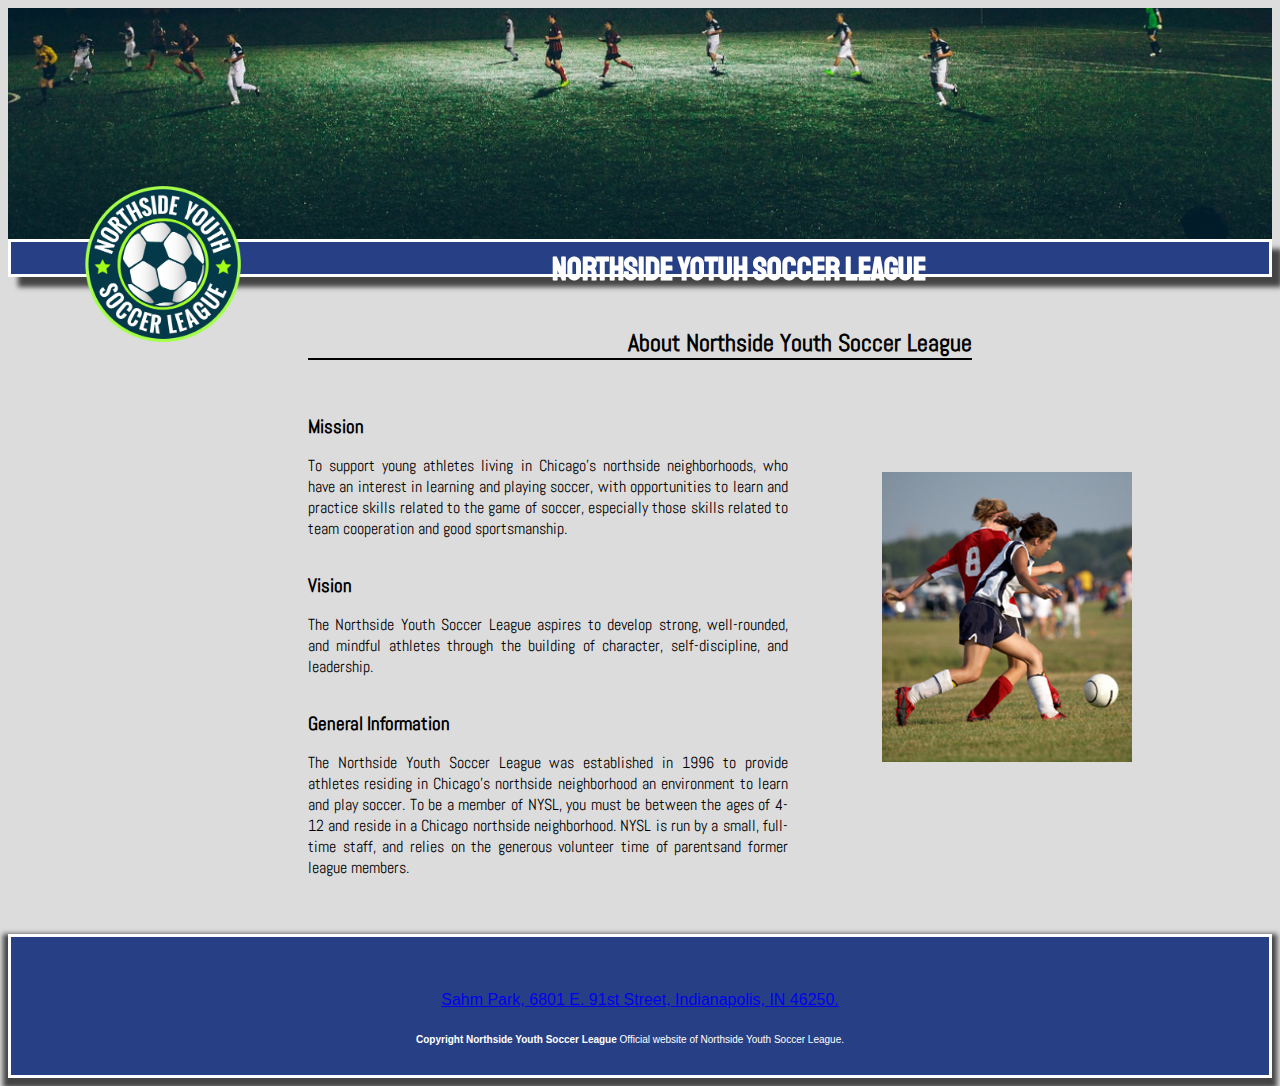
==== about.html @ 049a6153 "my first commit" ====
<!DOCTYPE html>
<html lang="en">

<head>
    <meta charset="utf-8">
    <title class="title">About NYSL</title>
    <link rel="stylesheet" href="/css/nysl_3.css">
    <link href="https://fonts.googleapis.com/css?family=Abel|Staatliches" rel="stylesheet">
    <link href="https://fonts.googleapis.com/css?family=Abel" rel="stylesheet">
    <link rel="stylesheet" href="https://use.fontawesome.com/releases/v5.8.2/css/all.css" integrity="sha384-oS3vJWv+0UjzBfQzYUhtDYW+Pj2yciDJxpsK1OYPAYjqT085Qq/1cq5FLXAZQ7Ay" crossorigin="anonymous">
</head>

<body>

    <div>
        <div>      
            <div class="header">
                <a href="home.html"><img class="flag" src="/images/united-kingdom.png" alt="flag">
                <a href="home_spanish.html"><img class="flag" src="/images/spain.png" atl="flag">
            </div>
        </div>
    </div>

    <div class="sticky links">
        <h1 class="titleone">NORTHSIDE YOTUH SOCCER LEAGUE</h1>
        <img class="logo" src="/images/nysl_logo.png" alt="logo">
        <div class="dropdown">
            <button class="dropbtn"><i class="fas fa-bars"></i></button>
            <div class="dropdown-content">
                <a class="link" href="home.html"><i class="fas fa-home"> </i> Home</a>
                <a class="link active" href="about.html"><i class="fas fa-users"></i> About</a>
                <a class="link" href="contact.html"><i class="fas fa-envelope"></i> Contact</a>
                <a class="link" href="rules.html"><i class="fas fa-glasses"></i> Rules and policies</a>
                <a class="link" href="game_info.html"><i class="fas fa-futbol"></i> Game information</a>
                <a class="link" href="registration.html"><i class="fas fa-file-signature"></i> Join us</a>
            </div>
        </div>
    </div>

    <div >
      
        <div>
            <h2 class="titlepage">About Northside Youth Soccer League</h2>
        </div>
       
        <div class="info">
            <h3>Mission</h3>
            <p>To support young athletes living in Chicago's northside neighborhoods, who have an interest in learning and playing soccer, with opportunities to learn and practice skills related to the game of soccer, especially those skills related to team cooperation and good sportsmanship.</p> 
        
            <h3>Vision</h3>
            <p>The Northside Youth Soccer League aspires to develop strong, well-rounded, and mindful athletes through the building of character, self-discipline, and leadership.</p>
            
            <h3>General Information</h3>
            <p>The Northside Youth Soccer League was established in 1996 to provide athletes residing in Chicago's northside neighborhood an environment to learn and play soccer. To be a member of NYSL, you must be between the ages of 4-12 and reside in a Chicago northside neighborhood. NYSL is run by a small, full-time staff, and relies on the generous volunteer time of parentsand former league members.</p> 
        </div>
        
        <div class="imagendos">
            <img src="/images/soccer_image2.jpeg" alt="imagen2">    
        </div>

    </div>

    <footer>
        <div class="footbox">
            <div class="social">
                <a href="https://es-es.facebook.com/" target="_blank"> <i class="fab fa-facebook-square"></i> </a>
                <a href="https://twitter.com/?lang=es" target="_blank"> <i class="fab fa-twitter-square"></i> </a>
                <a href="https://accounts.google.com/signin/v2/identifier?hl=es&flowName=GlifWebSignIn&flowEntry=ServiceLogin" target="_blank"> <i class="fab fa-google-plus-square"></i> </a>
            </div>
            <div class="ubi">
                <a href="https://www.google.com/maps/place/Sahm+Park/@39.9159341,-86.0593871,17.04z/data=!4m5!3m4!1s0x8814b3297a345bcd:0xfdce35241f97e538!8m2!3d39.915862!4d-86.0570326" target="_blank" > <i class="fas fa-map-marker-alt"></i>  Sahm Park, 6801 E. 91st Street, Indianapolis, IN 46250. </a>     
            </div>       
            <div class="copy">
                <b><i class="far fa-copyright"></i> Copyright Northside Youth Soccer League</b> Official website of Northside Youth Soccer League.
            </div>
        </div>   
    </footer>

</body>
</html>
---- css/nysl_3.css ----
/* HEADER */

.header{  
    background-image: url(/images/soccer-768482_1280.jpg);
    background-repeat: no-repeat;
    background-size: cover;
    height: 231px;
    background-position-y: -597px;
}

body{
    font-family: 'Abel', sans-serif;
    background-color: gainsboro;
}

.titleone{
    text-align: center;
    margin-top: 10px;
    font-family: 'Staatliches', cursive;
    color: white;
    position: absolute;
    left: 541px;
    top: -2px;
}
.flag{
    width: 30px;
    padding-left: 1375px;
    padding-right: 10px;
    padding-top: 15px;
}

.logo{
    height: 156px;
    position: absolute;
    left: 74px;
    top: -56px;
}

.links{
    left: 50px;
    display: block;
    border: 3px solid;
    background-color:rgb(39, 64, 133);
    color:white;
    -webkit-box-shadow: 10px 10px 5px 0px rgba(0,0,0,0.69);
    text-align: right;

    position: sticky;
    top: 53px;
}

.link{
    display: inline-block;
    padding: 10px;
    text-align: center;
    width: 200px;
    color: white;
    font-weight: bold; 
}


/* Dropdown Button */
.dropbtn {
    background-color: rgb(39, 64, 133);
    color: white;
    padding: 16px;
    font-size: 16px;
    border: none;
}
  
  /* The container <div> - needed to position the dropdown content */
.dropdown {
    position: relative;
    display: inline-block;
    padding-top: 0px;
}
  
  /* Dropdown Content */
.dropdown-content {
    display: none;
    position: absolute;
    background-color:rgb(39, 64, 133);
    box-shadow: 0px 8px 16px 0px rgb(39, 64, 133);
    z-index: 1;
    border: 3px solid;
    margin: 0px;
    padding-top: 0px;
}
  
  /* Links inside the dropdown */
.dropdown-content a {
    color: white; 
    text-decoration: none;
    display: block;
}

  /* Change color of dropdown links on hover */
.dropdown-content a:hover {background-color: rgb(31, 51, 105);}
  
  /* Show the dropdown menu on hover */
.dropdown:hover .dropdown-content {display: block; right: 0px;}

  
  /* Change the background color of the dropdown button when the dropdown content is shown */
.dropdown:hover .dropbtn {background-color: rgb(22, 37, 78);}


.active{
    display: inline-block;
    padding: 10px;
    text-align: center;
    width: 200px;
    color: white;
    font-weight: bold; 
    background-color: rgb(22, 37, 78);
    
}

.dropdown-content a:hover { 
    background-color: rgb(31, 51, 105);
}

/* MAIN */

.titlepage{
    border-bottom: 2px solid black;
    margin-left: 300px;
    margin-top: 50px;
    text-align: right;
    margin-left: 300px;
    margin-right: 300px;
}
.fas fa-home{
    margin-top: 0px;
}
.fas fa-users{
    border-bottom: 2px solid black;
    margin-left: 300px;
    margin-top: 50px;
    text-align: right;
    margin-left: 300px;
    margin-right: 300px;
}

.info{
    display: inline-block;
    text-align: justify;
    width: 480px;
    margin-left: 300px;
    vertical-align: top;
}


.inforules{
    display: inline-block;
    text-align: justify;
    width: 825px;
    margin-left: 300px;
    vertical-align: top;
    padding:0px;

}

.oct{
    display: inline-block;
    padding-left: 60px;
    padding-right: 60px;
    vertical-align: top;
}

td{
    vertical-align: top;
}

div ol li{
    margin-top:5px;
    margin-bottom:5px;
}
.phone{
    display: inline-block;
    padding-right: 100px;
    padding-left: 100px;
}

.imagen{
    margin-left: 90px;
    display: inline-block;
    vertical-align: top;
   

}
.imagendos{
    margin-top: 92px;
    margin-left: 90px;
    display: inline-block;
    vertical-align: top;
}
/* FOOTER */



.footbox{
    left: 50px;
    top: 25px;
    display: block;
    border: 3px solid;
    background-color:rgb(39, 64, 133);
    color:white;
    text-align: center;
    margin-top: 40px;
    font-family: Verdana, Geneva, Tahoma, sans-serif;
    -webkit-box-shadow: 0px 5px 5px 5px rgba(0,0,0,0.69);
    text-decoration: none;
}


.social{
    font-size: 25px;
    text-align: center;
    margin-top: 25px;
}

.social a{
    text-decoration: none;
    color: white;
}
.fa-facebook-square{
    margin: 5px;

}
.fa-twitter-square{
    margin: 5px;
}
.fa-google-plus-square{
    margin: 5px;
}
.fa-map-marker-alt{
    font-size: 15px;
    text-align: center;
    margin-top: 20px;
    margin-bottom: 0px;
    color: white;
}
.ubi{
    text-decoration-color:white;
    text-decoration: none;

}

.copy{
    font-size: 10px;
    text-align: center;
    margin-top: 25px;
    margin-bottom: 30px;
    margin-right:20px;}
}

ol > li > ol > li{
    list-style: lower-alpha
}

ul{
    list-style: square;
}

.bolditems > li {
    font-weight: bold
}
.normal-text{
    font-weight: normal
}
.sitio{
    display: inline-block;
    margin-right: 80px;
    margin-left: 80px;
}



thead{
    font-weight: bold;
}

h4{
    margin-top: 10px;
    margin-bottom: 10px;
}

h3{
    margin-top:35px;
    margin-bottom:10px;
}

.input-name{
    margin-right: 8px;
    margin-left: 8px;
    margin-top: 4px;
    margin-bottom: 4px;
  
}
.gender{
    display: flex;
    flex-direction: row;
}

.gender:nth-child(2) div {
    display: flex;
    flex-direction: column;
}



.name{
    display: flex;
    flex-direction: row;
    width: 100%;

}
.name div{
    display: flex;
    flex-direction: row;
    width: 50%;


}
.name input{
    flex-grow: 1;

}

.schools-content {
    display: flex;
    flex-direction: column;
}

.schools{
    display: flex;
    justify-content: space-between;
}
.school{
    display: flex;
    flex-direction: column;
    width: 350px;
}
.school > div{
    display: flex;
    width: 350px;
    justify-content: space-between;

}
.submit{
    display:flex;
    justify-content: center;
}
.submit input{
    display:flex;
    justify-content: center;
    margin-top: 40px;
    width: 250px; 
    height: 60px;
    background-color:rgb(39, 64, 133);
    color:white;
    font-family: 'Abel', sans-serif;
    border: 3px solid;
    font-size: 20px;
    
}

.submit input:hover{background-color: rgb(31, 51, 105);}

.column{
    display: flex;
    flex-direction: column;
}

.position{
    display: flex;
    flex-direction: column;
    
}

.positions{
    display: flex;
    flex-direction: row;
    justify-content: space-between;
    width: 40%;
}

iframe{
    height: 150px;
    width: 300px;

}

.mapa-link{
    display:flex;
    flex-direction: row;
}

.mapa-link > div{
    display:flex;
    justify-content: space-around;
    flex-direction: row;
}

.permission{
    margin-top:35px;
}

.permission > div > div > input{
    border-bottom: 2px solid black;
    outline: none;
    background: none;
    border-top: none;
    border-left: none;
    border-right: none;
    
}

.mapa-link{
    display: flex;
    justify-content: space-around;
    flex-direction: column;
}

input:focus,
select:focus,
textarea:focus,
button:focus {
   outline: none;
}
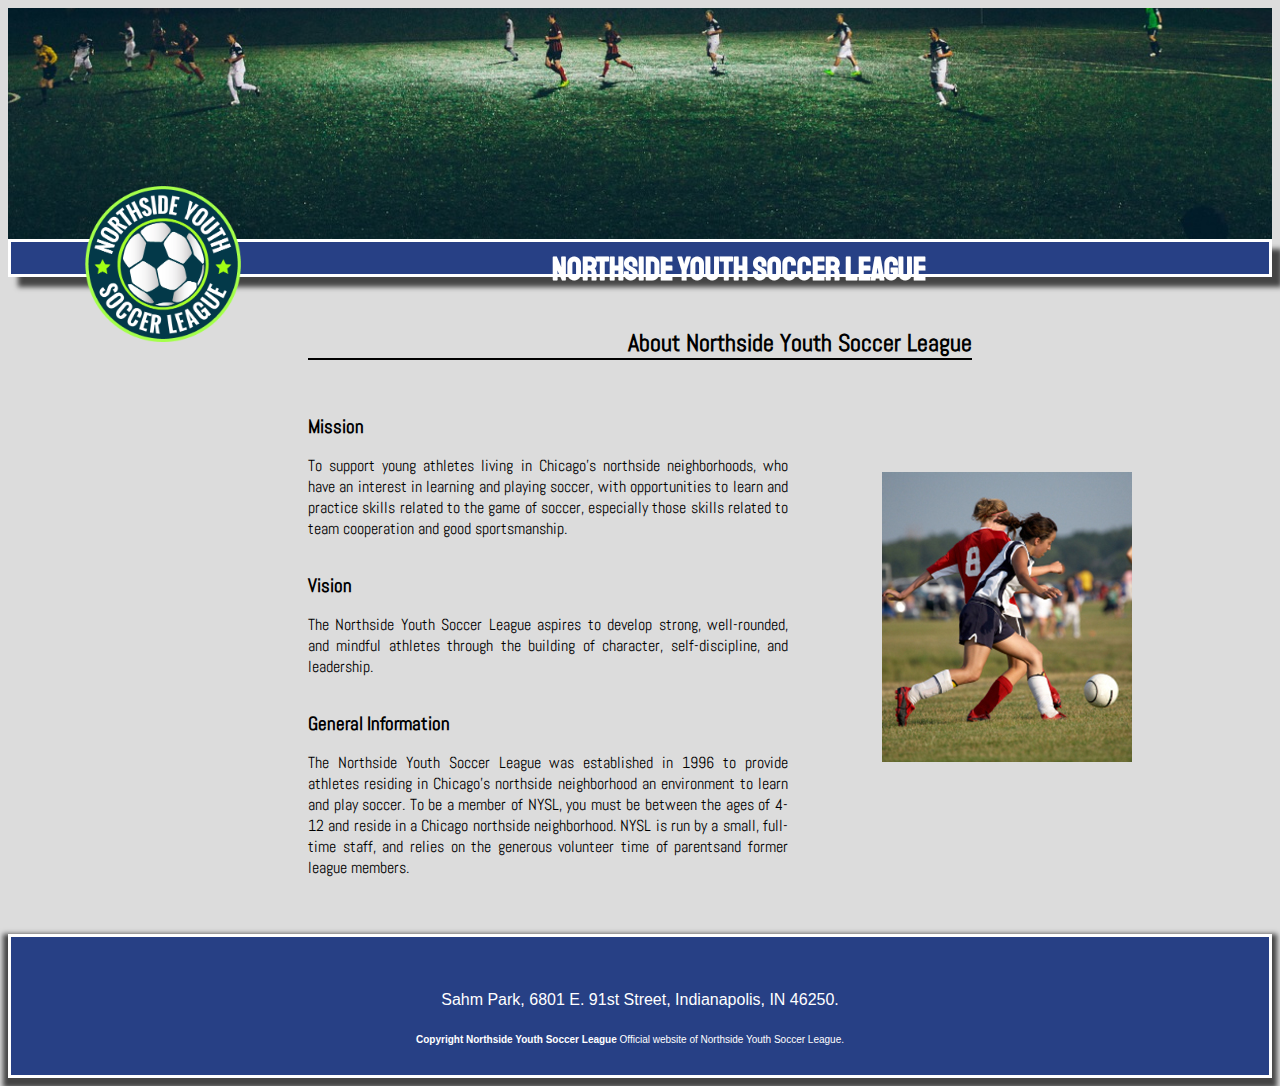
==== commit b3050112: "new files" ====
--- a/about.html
+++ b/about.html
@@ -7,74 +7,88 @@
     <link rel="stylesheet" href="/css/nysl_3.css">
     <link href="https://fonts.googleapis.com/css?family=Abel|Staatliches" rel="stylesheet">
     <link href="https://fonts.googleapis.com/css?family=Abel" rel="stylesheet">
-    <link rel="stylesheet" href="https://use.fontawesome.com/releases/v5.8.2/css/all.css" integrity="sha384-oS3vJWv+0UjzBfQzYUhtDYW+Pj2yciDJxpsK1OYPAYjqT085Qq/1cq5FLXAZQ7Ay" crossorigin="anonymous">
+    <link rel="stylesheet" href="https://use.fontawesome.com/releases/v5.8.2/css/all.css"
+        integrity="sha384-oS3vJWv+0UjzBfQzYUhtDYW+Pj2yciDJxpsK1OYPAYjqT085Qq/1cq5FLXAZQ7Ay" crossorigin="anonymous">
 </head>
 
 <body>
+    <div class="sticky">
+        <div>
+            <div>
+                <div class="header">
+                    <a href="index.html"><img class="flag" src="/images/united-kingdom.png" alt="flag"></a>
+                    <a href="home_spanish.html"><img class="flag" src="/images/spain.png" atl="flag"></a>
+                </div>
+            </div>
+        </div>
 
-    <div>
-        <div>      
-            <div class="header">
-                <a href="home.html"><img class="flag" src="/images/united-kingdom.png" alt="flag">
-                <a href="home_spanish.html"><img class="flag" src="/images/spain.png" atl="flag">
+        <div class="links">
+            <h1 class="titleone">NORTHSIDE YOUTH SOCCER LEAGUE</h1>
+            <img class="logo" src="/images/nysl_logo.png" alt="logo">
+            <div class="dropdown">
+                <button class="dropbtn"><i class="fas fa-bars"></i></button>
+                <div class="dropdown-content">
+                    <a class="link" href="index.html"><i class="fas fa-home"> </i> Home</a>
+                    <a class="link active" href="about.html"><i class="fas fa-users"></i> About</a>
+                    <a class="link" href="contact.html"><i class="fas fa-envelope"></i> Contact</a>
+                    <a class="link" href="rules.html"><i class="fas fa-glasses"></i> Rules and policies</a>
+                    <a class="link" href="game_info.html"><i class="fas fa-futbol"></i> Game information</a>
+                    <a class="link" href="registration.html"><i class="fas fa-file-signature"></i> Join us</a>
+                </div>
             </div>
         </div>
     </div>
+    <div>
 
-    <div class="sticky links">
-        <h1 class="titleone">NORTHSIDE YOTUH SOCCER LEAGUE</h1>
-        <img class="logo" src="/images/nysl_logo.png" alt="logo">
-        <div class="dropdown">
-            <button class="dropbtn"><i class="fas fa-bars"></i></button>
-            <div class="dropdown-content">
-                <a class="link" href="home.html"><i class="fas fa-home"> </i> Home</a>
-                <a class="link active" href="about.html"><i class="fas fa-users"></i> About</a>
-                <a class="link" href="contact.html"><i class="fas fa-envelope"></i> Contact</a>
-                <a class="link" href="rules.html"><i class="fas fa-glasses"></i> Rules and policies</a>
-                <a class="link" href="game_info.html"><i class="fas fa-futbol"></i> Game information</a>
-                <a class="link" href="registration.html"><i class="fas fa-file-signature"></i> Join us</a>
+        <div>
+
+            <div>
+                <h2 class="titlepage">About Northside Youth Soccer League</h2>
             </div>
-        </div>
-    </div>
 
-    <div >
-      
-        <div>
-            <h2 class="titlepage">About Northside Youth Soccer League</h2>
-        </div>
-       
-        <div class="info">
-            <h3>Mission</h3>
-            <p>To support young athletes living in Chicago's northside neighborhoods, who have an interest in learning and playing soccer, with opportunities to learn and practice skills related to the game of soccer, especially those skills related to team cooperation and good sportsmanship.</p> 
-        
-            <h3>Vision</h3>
-            <p>The Northside Youth Soccer League aspires to develop strong, well-rounded, and mindful athletes through the building of character, self-discipline, and leadership.</p>
-            
-            <h3>General Information</h3>
-            <p>The Northside Youth Soccer League was established in 1996 to provide athletes residing in Chicago's northside neighborhood an environment to learn and play soccer. To be a member of NYSL, you must be between the ages of 4-12 and reside in a Chicago northside neighborhood. NYSL is run by a small, full-time staff, and relies on the generous volunteer time of parentsand former league members.</p> 
-        </div>
-        
-        <div class="imagendos">
-            <img src="/images/soccer_image2.jpeg" alt="imagen2">    
+            <div class="info">
+                <h3>Mission</h3>
+                <p>To support young athletes living in Chicago's northside neighborhoods, who have an interest in
+                    learning and playing soccer, with opportunities to learn and practice skills related to the game of
+                    soccer, especially those skills related to team cooperation and good sportsmanship.</p>
+
+                <h3>Vision</h3>
+                <p>The Northside Youth Soccer League aspires to develop strong, well-rounded, and mindful athletes
+                    through the building of character, self-discipline, and leadership.</p>
+
+                <h3>General Information</h3>
+                <p>The Northside Youth Soccer League was established in 1996 to provide athletes residing in Chicago's
+                    northside neighborhood an environment to learn and play soccer. To be a member of NYSL, you must be
+                    between the ages of 4-12 and reside in a Chicago northside neighborhood. NYSL is run by a small,
+                    full-time staff, and relies on the generous volunteer time of parentsand former league members.</p>
+            </div>
+
+            <div class="imagendos">
+                <img src="/images/soccer_image2.jpeg" alt="imagen2">
+            </div>
+
         </div>
 
-    </div>
-
-    <footer>
-        <div class="footbox">
-            <div class="social">
-                <a href="https://es-es.facebook.com/" target="_blank"> <i class="fab fa-facebook-square"></i> </a>
-                <a href="https://twitter.com/?lang=es" target="_blank"> <i class="fab fa-twitter-square"></i> </a>
-                <a href="https://accounts.google.com/signin/v2/identifier?hl=es&flowName=GlifWebSignIn&flowEntry=ServiceLogin" target="_blank"> <i class="fab fa-google-plus-square"></i> </a>
+        <footer>
+            <div class="footbox">
+                <div class="social">
+                    <a href="https://es-es.facebook.com/" target="_blank"> <i class="fab fa-facebook-square"></i> </a>
+                    <a href="https://twitter.com/?lang=es" target="_blank"> <i class="fab fa-twitter-square"></i> </a>
+                    <a href="https://accounts.google.com/signin/v2/identifier?hl=es&flowName=GlifWebSignIn&flowEntry=ServiceLogin"
+                        target="_blank"> <i class="fab fa-google-plus-square"></i> </a>
+                </div>
+                <div class="ubi">
+                    <a href="https://www.google.com/maps/place/Sahm+Park/@39.9159341,-86.0593871,17.04z/data=!4m5!3m4!1s0x8814b3297a345bcd:0xfdce35241f97e538!8m2!3d39.915862!4d-86.0570326"
+                        target="_blank"> <i class="fas fa-map-marker-alt"></i> Sahm Park, 6801 E. 91st Street,
+                        Indianapolis, IN 46250. </a>
+                </div>
+                <div class="copy">
+                    <b><i class="far fa-copyright"></i> Copyright Northside Youth Soccer League</b> Official website of
+                    Northside Youth Soccer League.
+                </div>
             </div>
-            <div class="ubi">
-                <a href="https://www.google.com/maps/place/Sahm+Park/@39.9159341,-86.0593871,17.04z/data=!4m5!3m4!1s0x8814b3297a345bcd:0xfdce35241f97e538!8m2!3d39.915862!4d-86.0570326" target="_blank" > <i class="fas fa-map-marker-alt"></i>  Sahm Park, 6801 E. 91st Street, Indianapolis, IN 46250. </a>     
-            </div>       
-            <div class="copy">
-                <b><i class="far fa-copyright"></i> Copyright Northside Youth Soccer League</b> Official website of Northside Youth Soccer League.
-            </div>
-        </div>   
-    </footer>
+        </footer>
 
 </body>
+
 </html>--- a/css/nysl_3.css
+++ b/css/nysl_3.css
@@ -22,6 +22,11 @@
     left: 541px;
     top: -2px;
 }
+.sticky{
+    position: sticky;
+    top: -177px;
+}
+
 .flag{
     width: 30px;
     padding-left: 1375px;
@@ -37,16 +42,14 @@
 }
 
 .links{
-    left: 50px;
     display: block;
     border: 3px solid;
     background-color:rgb(39, 64, 133);
     color:white;
     -webkit-box-shadow: 10px 10px 5px 0px rgba(0,0,0,0.69);
     text-align: right;
-
-    position: sticky;
-    top: 53px;
+    position: relative;
+
 }
 
 .link{
@@ -199,7 +202,7 @@
 
 
 
-.footbox{
+.footbox {
     left: 50px;
     top: 25px;
     display: block;
@@ -214,6 +217,9 @@
 }
 
 
+
+
+
 .social{
     font-size: 25px;
     text-align: center;
@@ -241,8 +247,10 @@
     margin-bottom: 0px;
     color: white;
 }
-.ubi{
-    text-decoration-color:white;
+
+
+.ubi > a{
+    color:white;
     text-decoration: none;
 
 }
@@ -303,9 +311,21 @@
     flex-direction: row;
 }
 
-.gender:nth-child(2) div {
-    display: flex;
-    flex-direction: column;
+.birth{
+    display: flex;
+    flex-direction: row;
+    width: 49%;
+}
+
+.gender-small{
+    display: flex;
+    flex-direction: row;
+    width: 49%;
+}
+
+.genderr{
+    display: flex;
+    flex-direction: row;
 }
 
 
@@ -320,6 +340,7 @@
     display: flex;
     flex-direction: row;
     width: 50%;
+    
 
 
 }
@@ -389,20 +410,21 @@
 iframe{
     height: 150px;
     width: 300px;
-
-}
-
+    
+
+}
+.papi{
+    margin-left: 10px;
+    margin-right: 10px;
+}
 .mapa-link{
     display:flex;
     flex-direction: row;
 }
 
 .mapa-link > div{
-    display:flex;
-    justify-content: space-around;
-    flex-direction: row;
-}
-
+    width: 49%;
+}
 .permission{
     margin-top:35px;
 }
@@ -417,11 +439,8 @@
     
 }
 
-.mapa-link{
-    display: flex;
-    justify-content: space-around;
-    flex-direction: column;
-}
+
+
 
 input:focus,
 select:focus,
